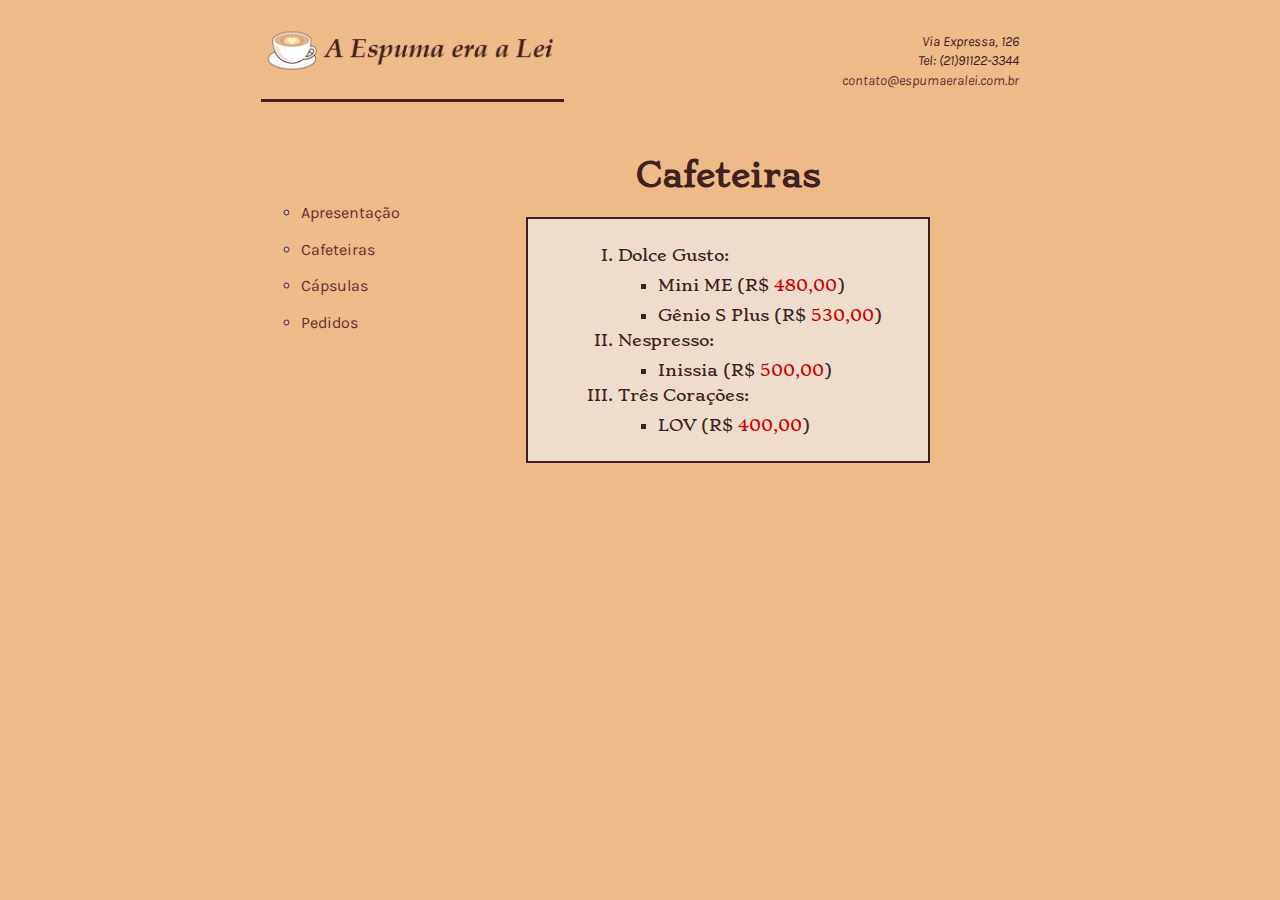
==== AD2-gabriela-santos/paginas-html5/Cafeteiras.html @ b153ebfd "Preparando ambiente para AD2" ====
<!DOCTYPE html>
<html lang="en">
<head>
    <meta charset="UTF-8">
    <meta name="viewport" content="width=device-width, initial-scale=1.0">
    <link rel="stylesheet" type="text/css" href="index.css">
    <link rel="stylesheet" href="https://fonts.googleapis.com/css?family=Karla|Verdana|Ubuntu|Stoke|Lucida-Bright|Liberation">
    <title>A Espuma era Lei - Cafeteiras</title>
</head>
<body>
    <header>
        <div class="imgLogo">
            <img src="../Imagens/EspumaEraLeiTopo.png">
        </div>
        <div class="ender">
            <address>Via Expressa, 126</address>
            <address>Tel: (21)91122-3344</address>
            <address><a id="email" href="contato@espumaeralei.com.br">contato@espumaeralei.com.br</a></address>
        </div>
    </header>
    <nav>
        <ul>
            <li><a href="EspumaEraLei.html" target="_blank">Apresentação</a></li>
            <li><a href="Cafeteiras.html" target="_blank">Cafeteiras</a></li>
            <li><a href="Capsulas.html" target="_blank">Cápsulas</a></li>
            <li><a href="Pedidos.html" target="_blank">Pedidos</a></li>
        </ul>
    </nav>
    <section class="cafeteirasSec">
        <h1>Cafeteiras</h1>
        <div class="listaMaq">
            <ol>
                <li>Dolce Gusto:</li>
                    <ul class="cafList">
                        <li>Mini ME (R$ <a class="preco"> 480,00</a>)</li>
                        <li>Gênio S Plus (R$ <a class="preco"> 530,00</a>)</li>
                    </ul>
                <li>Nespresso:</li>
                    <ul class="cafList">
                        <li>Inissia (R$ <a class="preco"> 500,00</a>)</li>
                    </ul>
                <li>Três Corações:</li>
                    <ul  class="cafList">
                        <li>LOV (R$ <a class="preco"> 400,00</a>)</li>
                    </ul>
            </ol>
        </div>
        
    </section>  
</body>
</html>
---- AD2-gabriela-santos/paginas-html5/index.css ----
/* ===================== Principal =========================== */

body {
    background-color: #EEBB88;
    color: #402020;
    font-size: 16px;
    font-family: Stoke, 'Lucida Bright', Liberation, sans-serif;
}

a {
    text-decoration: none;
    color: #603030;
}

a:visited {
    color: #603030;
}

header { 
    display:block; 
    margin-bottom: 1px; 
    width: 60%;
    margin-left: auto;
    margin-right: auto;
    
}

.imgLogo {
    width: 40%;
    margin-top: 3%;
    border-bottom: solid #402020 3px;
    padding-bottom: 15px;
    margin-bottom: 6px;
}

.imgLogo img {
    width: 100%;
}

.ender {
    width: 40%;
    margin-left: 60%;
    margin-top: -10%;
    display: flex;
    flex-direction: column;
    align-items:end;
    font-family: "Karla", "Verdana", "Ubuntu", sans-serif;
    line-height: 140%;
    font-size: 14px;
}

nav {
    width: 20%;
    float: left;
    display: block;
    margin-left: 20%;
    margin-top: 5%;
}

nav ul {
    color:  #332277;
    line-height: 230%;
    margin-top: 40px;
    list-style-type: circle;
    font-family: "Karla", "Verdana", "Ubuntu", sans-serif;
}

/* ======================== section questao 2 ===============================*/

section {
    display: block;
    width: 70%;
    float: right;
}

.apres {
    font-family: "Stoke", "Lucida Bright", "Liberation", sans-serif;
    font-size: 16px;
    display: flex;
    flex-direction: column;
    align-items: center;
    margin-top: -13em;
    margin-right: 15%;
}

.apres img {
    width: 40%;
} 

/* ========================== section quetão 3 ======================== */

.listaMaq{
    color: #402020;
    background-color: #EEDDCC;
    padding: 10px 10px 10px 50px;
    width: 340px;
    border: solid #402020 2px;
    margin-top: 0px;
    margin-bottom: 10px;
    margin-left: auto;
    margin-right: auto;
}

.listaMaq ol {
    list-style-type:upper-roman;
}

.cafList{
    color:#402020;
    list-style-type: square;
}

.cafList li{
    margin-bottom: 5px;
    margin-top: 10px;
}

.preco{
    color:  #CC0000;
}

.cafeteirasSec{
    display: flex;
    flex-direction: column;
    align-items: center;
    margin-right: 8%;
    margin-top: -14em;
}

/* ==================== section questão 4 ==========================*/

.tabCap {
    border: solid;
    border-collapse: collapse;
    background-color: #EEDDCC;
    margin-top: 6px;
    font-size: 15px;
    color:  #402020 ;
    font-family: "Karla", "Verdana", "Ubuntu", sans-serif;
    margin-top: -14em;
    float: right;
    margin-right: 30%;
}

.tabCap th {
    border: solid 3px #888888;
    padding: 6px 12px 6px 12px;
}

.tabCap td {
    border: solid 3px #000066;
    padding: 6px 12px 6px 12px;
}

.linTH {
    color: #FFFFFF;
    background-color: #402020;
    vertical-align: middle;
}

.colTH {
    color: #FFFFFF;
    background-color: #804040;
    text-align: left;
}

.preco {
    color: #CC0000 ;
}

.imgCel {
    background-color: #FFFFFF;
}

.imgCel img {
    width: 60px;
    height: 60px;
}

/* ==================== section questão 5 ==========================*/

.FormBox {
    background-color: #EEDDCC;
    width: 540px;
    padding: 10px;
    margin-top: 10px;
    display: flex;
    align-items: center;
    border: solid 3px #000055;
    font-size: 16px;
    font-family: "Karla", "Verdana", "Ubuntu", sans-serif;
    margin-top: -12em;
    margin-left: 10%;
}

.FSLinhaInteira {
    width: 510px;
    text-align: left;
}

.FSEsq {
    display: inline;
    float: left;
    border: none;
}

.FSDir {
    display: inline;
    float: right;
    border: none;
}

.ColEsq {
    width: 180px;
    float: left;
    display: block;  
}

.ColDir {
    width: 130px;
    float: right;
    display: block;  
}

.LabBox {
    width: 130px;
    float: left;
    display: block;
}

.botoes {
    text-align: right;
    margin: 20px 10px 0px 10px;
}

.InpBoxMed {
    width: 70%;
    padding: 6px;
    border-radius: 4px;
}

.numDD{
    width: 35px;
    padding: 4px;
    border-radius: 4px;
}

.ColEsqSelProd  {
    width: 360px;
    float: left;
    display: block;
    margin-bottom: 5%;
}

.ColEsqSelProd{
    margin-bottom: 5%;
}

.ColDirSelProd {
    margin-bottom: 6%;
}

.ColEsqValUnit {
    width: 250px;
    float: left;
    display: block;
}

.itensColunaDir{
    display: flex;
    flex-direction: column;
    align-items: center;
}

#idValUnitario {
    width: 80px;
    margin-top: 3%;
}

.boxPedidos {
    width: 94%;
    margin-left: 2%;
    height: 8em;
}

.LinhaForm {
    margin-top: 5%;
    margin-left: 4%;
}

.LinhaForm input {
    width: 80px;
}

.botoes {
    padding: 0.5rem;
    border-radius: 4px;
    margin-top: 1%;
    margin-bottom: -1%;
    margin-left: -2%;
    margin-right: 2%;
}

/* ======================== questao 6 =========================*/

.InpBoxGnd {
    width: 380px;
}

.numQD {
    width: 50px;
    border-radius: 4px;
}

.inpNCC {
    width: 130px;
}

.inpTelef {
    width: 90px;
}

.inpEnder {
    width: 175px;
    height: 180px;
}

.divLinha {
    margin: 0px;
    width: 500px;
    padding: 6px 3px 0px 3px;
}

#idNome {
    padding: 1%;
    border-radius: 4px;
    margin-left: 2.5em;
    margin-bottom: 10px;
}

#idEmail {
    padding: 1%;
    border-radius: 4px;
    margin-left: 2.15em;
}

.colPri {
    width: 50%;
    float: left;
    display: block;
}

#endereco {
    height: 60px;
    width: 58%;
    margin-left: 1em;
}

.divEndereco {
    display: flex;
    margin-top: 3%;
}

.divTel{
    margin-top: 0.5em;
}

#idTel {
    margin-left: 1em;
    border-radius: 4px;
}

#idCel {
    margin-left: 1.7em;
    border-radius: 4px;
}

.numberNass{
    width: 40px;
    margin-top: 2%;
    border-radius: 4px;
}
.colLabCrd {
    width: 270px;
    height: 70%;
    text-align: left;
    float: left;
}

.colValTot {
    width: 220px;
    text-align: left;
    display: block;
}

.listaCompras {
    width: 190px;
    height: 200px;
    margin-top: 8px;
    margin-bottom: 10px;
    margin-left: 10px;
    float: left;
}

.botoesPag {
    margin: 20px 10px 0px 10px;
}

.FieldPag {
    display: flex;
    flex-direction: row;
    font-size: 14.8px;
}

.ColunaEsqPag {
    width: 60%;
}

.divCartao {
    margin-top: 1em;
}

.FieldIdentificação {
    font-size: 14.8px;
}

#numCartao {
    border-radius: 4px;
    width: 47%;
}

#valTotal {
    border-radius: 4px;
    width: 85px;
    margin-top: 1em;
    font-size: 14.8px;
}

#enviar, #limpar {
    border-radius: 4px;
    padding: 1%;
    float: right;
    margin-left: 2%;
}

#FormPagamento {
    margin-top: -15em;
}
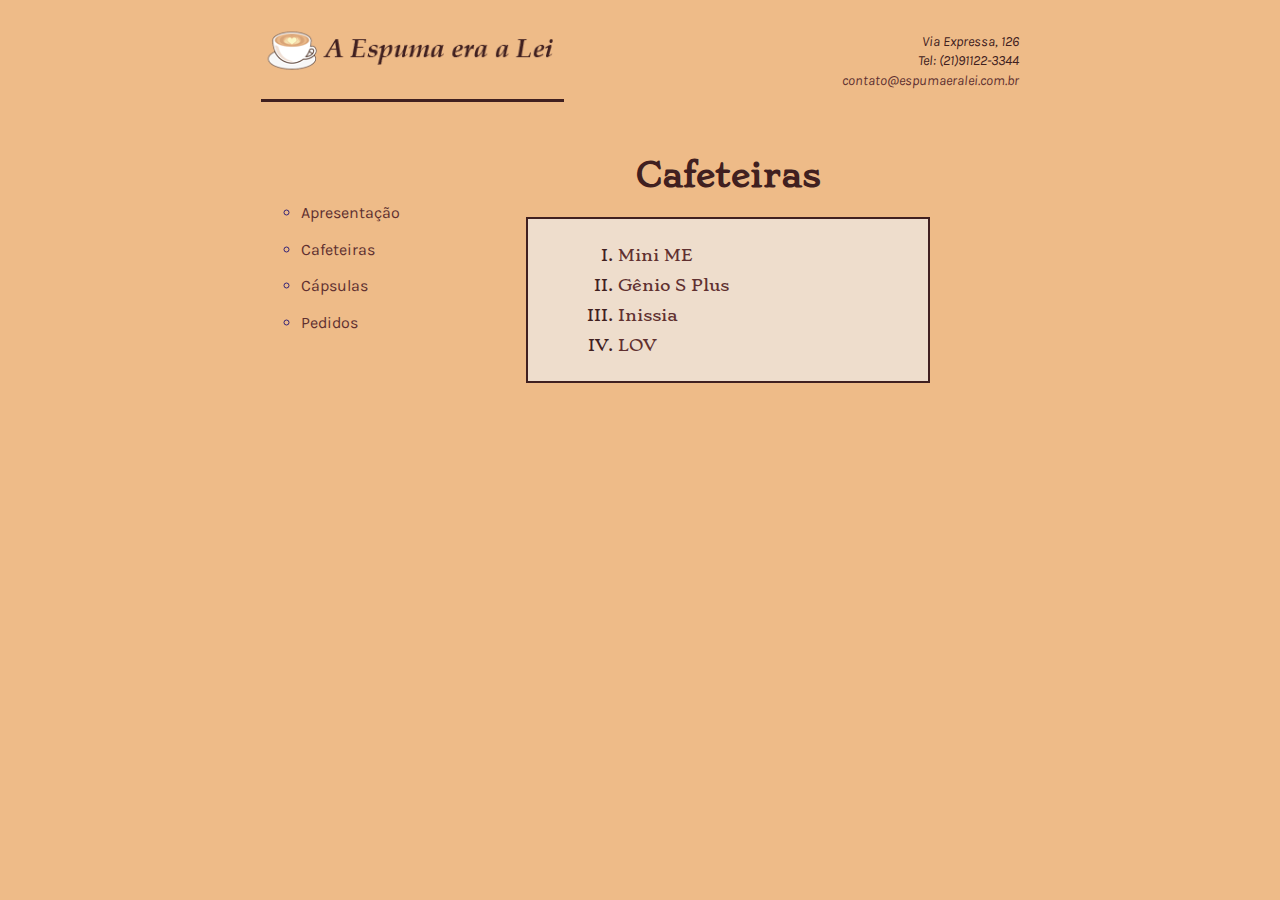
==== commit aef0440b: "questao 1 ad2" ====
--- a/AD2-gabriela-santos/paginas-html5/Cafeteiras.html
+++ b/AD2-gabriela-santos/paginas-html5/Cafeteiras.html
@@ -28,24 +28,15 @@
     </nav>
     <section class="cafeteirasSec">
         <h1>Cafeteiras</h1>
-        <div class="listaMaq">
-            <ol>
-                <li>Dolce Gusto:</li>
-                    <ul class="cafList">
-                        <li>Mini ME (R$ <a class="preco"> 480,00</a>)</li>
-                        <li>Gênio S Plus (R$ <a class="preco"> 530,00</a>)</li>
-                    </ul>
-                <li>Nespresso:</li>
-                    <ul class="cafList">
-                        <li>Inissia (R$ <a class="preco"> 500,00</a>)</li>
-                    </ul>
-                <li>Três Corações:</li>
-                    <ul  class="cafList">
-                        <li>LOV (R$ <a class="preco"> 400,00</a>)</li>
-                    </ul>
+        <div class="listaMaq">      
+            <ol class="cafList">
+                <li><a id="miniMe" onclick="abrir_janela_miniMe()">Mini ME</a></li>
+                <li><a id="genioSPlus" onclick="abrir_janela_genioSPlus()">Gênio S Plus</a></li>
+                <li><a id="inissia" onclick="abrir_janela_inissia()">Inissia</a></li>
+                <li><a id="lov" onclick="abrir_janela_lov()">LOV</a></li>
             </ol>
         </div>
-        
-    </section>  
+        <script src="index.js"></script>
+    </section>
 </body>
 </html>--- a/AD2-gabriela-santos/paginas-html5/index.css
+++ b/AD2-gabriela-santos/paginas-html5/index.css
@@ -445,4 +445,17 @@
 
 #FormPagamento {
     margin-top: -15em;
+}
+
+/* ----------------------- AD2 ----------------------------*/
+
+/* ===== questão 1 ===== */
+
+.divCafeteiras{
+    width: 80%;
+    margin-left: auto;
+    margin-right: auto;
+    display: flex;
+    flex-direction: column;
+    align-items: center;
 }